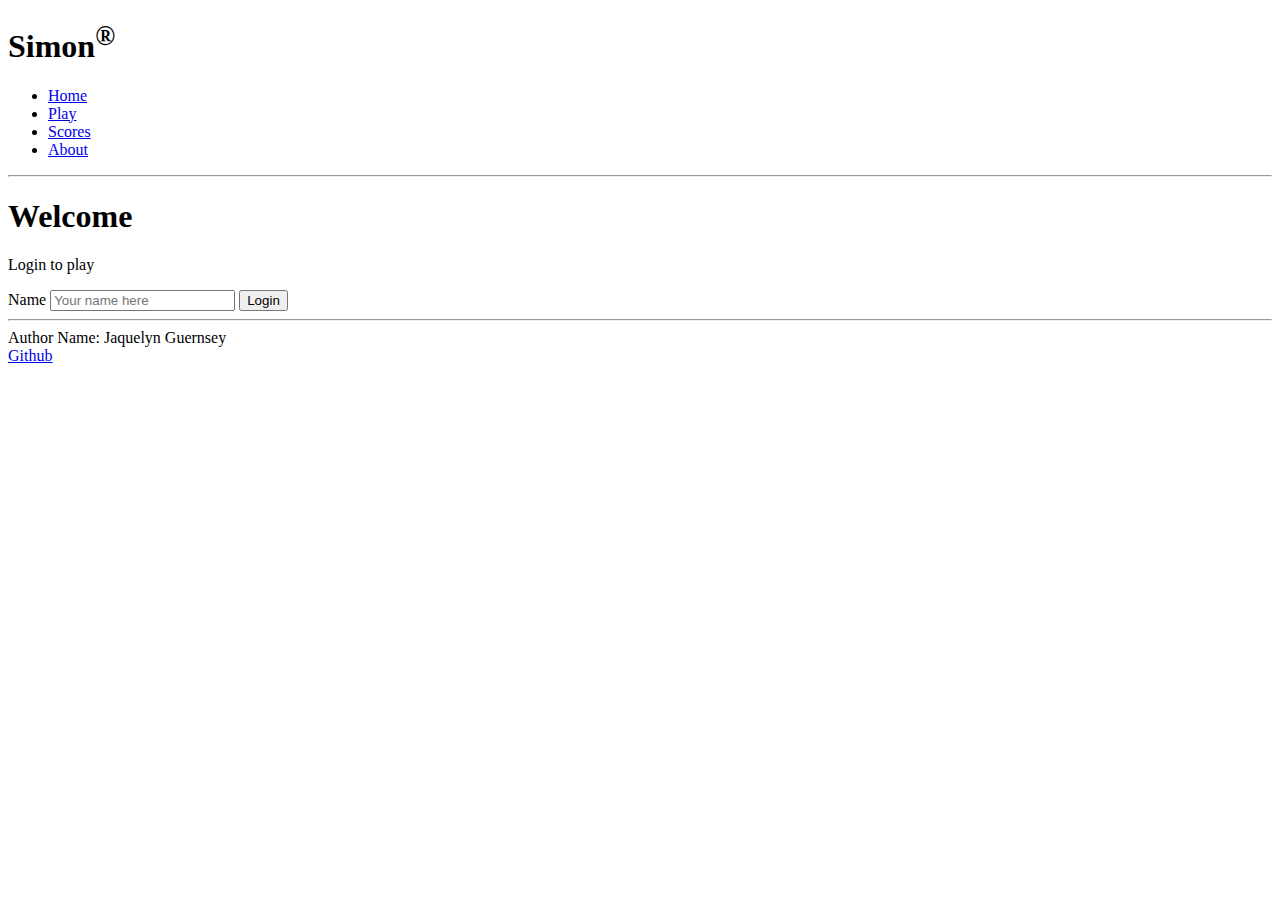
==== index.html @ 6f9daca9 "Implemented index.html" ====
<!DOCTYPE html>
<html lang="en">
    <head>
        <meta charset="UTF-8" />
        <meta name="viewport" content="width=device-width, initial-scale=1.0"/>
        <title>Simon</title>
        <link rel="icon" href="favicon.ico"/>
    </head>
    <body>
        <header>
            <h1>Simon<sup>&reg;</sup></h1>

            <nav>
                <menu>
                    <li><a href="index.html">Home</a></li>
                    <li><a href="play.html">Play</a></li>
                    <li><a href="scores.html">Scores</a></li>
                    <li><a href="about.html">About</a></li>
                </menu>
            </nav>
            <hr/>
        </header>

        <main>
            <h1>Welcome</h1>
            <p>Login to play</p>
            <form method="get" action="play.html">
                <label for="name">Name</label>
                <input type="text" id="name" placeholder="Your name here"/>
                <button type="submit">Login</button>
            </form>
        </main>

        <footer>
            <hr />
            <span class="text-reset">Author Name: Jaquelyn Guernsey</span>
            <br/>
            <a href="https://github.com/GuernJaq/simon">Github</a>
        </footer>
    </body>
</html>
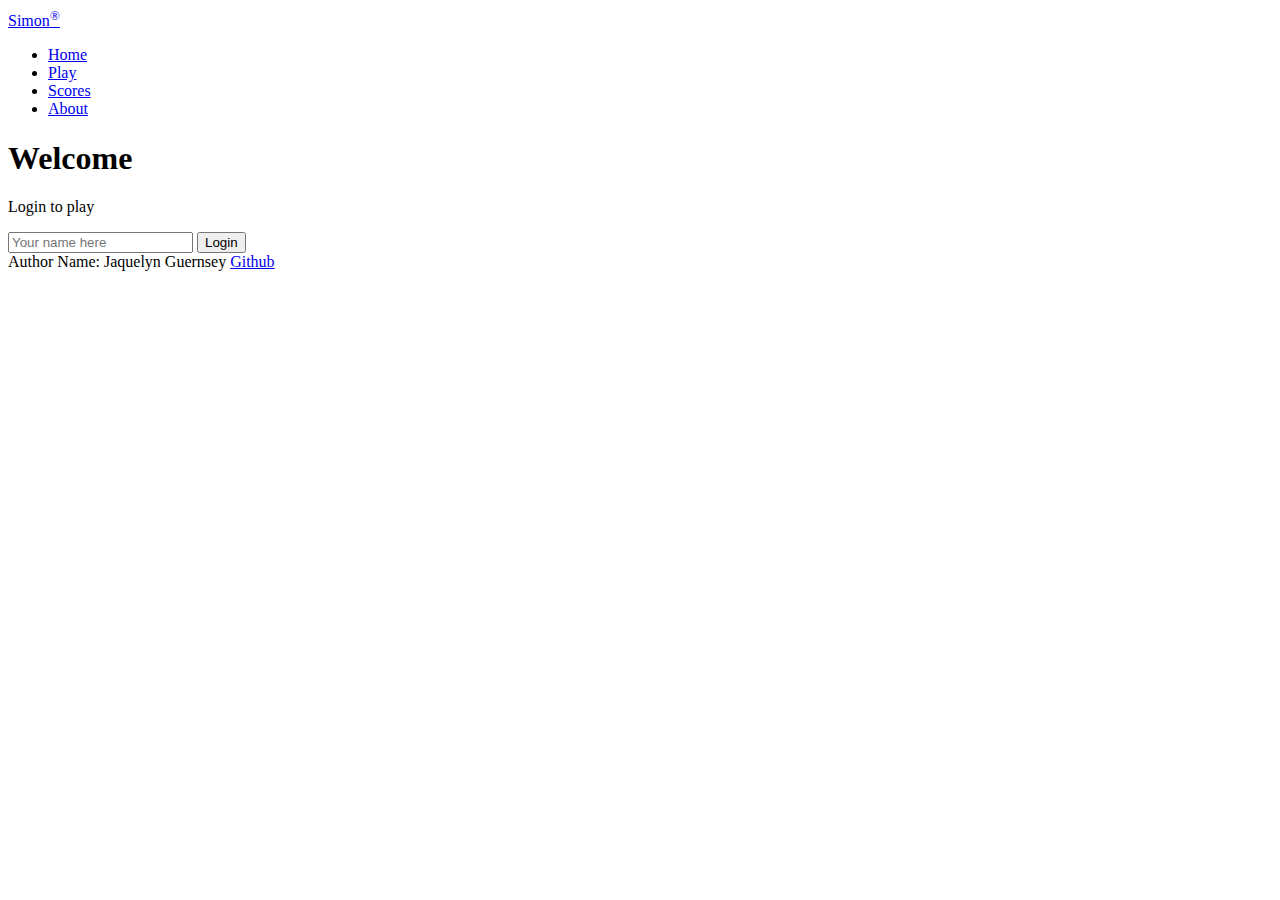
==== commit 9657cf63: "Updated about.html and index.html to Bootstrap" ====
--- a/index.html
+++ b/index.html
@@ -5,37 +5,53 @@
         <meta name="viewport" content="width=device-width, initial-scale=1.0"/>
         <title>Simon</title>
         <link rel="icon" href="favicon.ico"/>
+
+        <link rel="stylesheet" href="favicon.ico"/>
+
+        <link
+            href="https://cdn.jsdelivr.net/npm/bootstrap@5.2.2/dist/css/bootstrap.min.css"
+            rel="stylesheet"
+            integrity="sha384-Zenh87qX5JnK2Jl0vWa8Ck2rdkQ2Bzep5IDxbcnCeuOxjzrPF/et3URy9Bv1WTRi"
+            crossorigin="anonymous"
+        />
     </head>
-    <body>
-        <header>
-            <h1>Simon<sup>&reg;</sup></h1>
 
-            <nav>
-                <menu>
-                    <li><a href="index.html">Home</a></li>
-                    <li><a href="play.html">Play</a></li>
-                    <li><a href="scores.html">Scores</a></li>
-                    <li><a href="about.html">About</a></li>
+    <body class="bg-dark text-light">
+        <header class="container-fluid">
+            <nav class="navbar fixed-top navbar-dark">
+                <a class="navbar-brand" href="#">Simon<sup>&reg;</sup></a>
+                <menu class="navbar-nav">
+                    <li class="nav-item">
+                        <a class="nav-link active" href="index.html">Home</a>
+                    </li>
+                    <li class="nav-item">
+                        <a class="nav-link" href="play.html">Play</a>
+                    </li>
+                    <li class="nav-item">
+                        <a class="nav-link" href="scores.html">Scores</a></li>
+                    <li class="nav-item">
+                        <a class="nav-link" href="about.html">About</a>
+                    </li>
                 </menu>
             </nav>
-            <hr/>
         </header>
 
-        <main>
-            <h1>Welcome</h1>
-            <p>Login to play</p>
-            <form method="get" action="play.html">
-                <label for="name">Name</label>
-                <input type="text" id="name" placeholder="Your name here"/>
-                <button type="submit">Login</button>
-            </form>
+        <main class="container-fluid bg-secondary text-center">
+            <div>
+                <h1>Welcome</h1>
+                <p>Login to play</p>
+                <form method="get" action="play.html">
+                    <input type="text" id="name" placeholder="Your name here"/>
+                    <button type="submit" class="btn btn-primary">Login</button>
+                </form>
+            </div>
         </main>
 
-        <footer>
-            <hr />
-            <span class="text-reset">Author Name: Jaquelyn Guernsey</span>
-            <br/>
-            <a href="https://github.com/GuernJaq/simon">Github</a>
+        <footer class="bg-dark text-dark text-muted">
+            <div class="container-fluid">
+                <span class="text-reset">Author Name: Jaquelyn Guernsey</span>
+                <a class="text-reset" href="https://github.com/GuernJaq/simon">Github</a>
+            </div>
         </footer>
     </body>
 </html>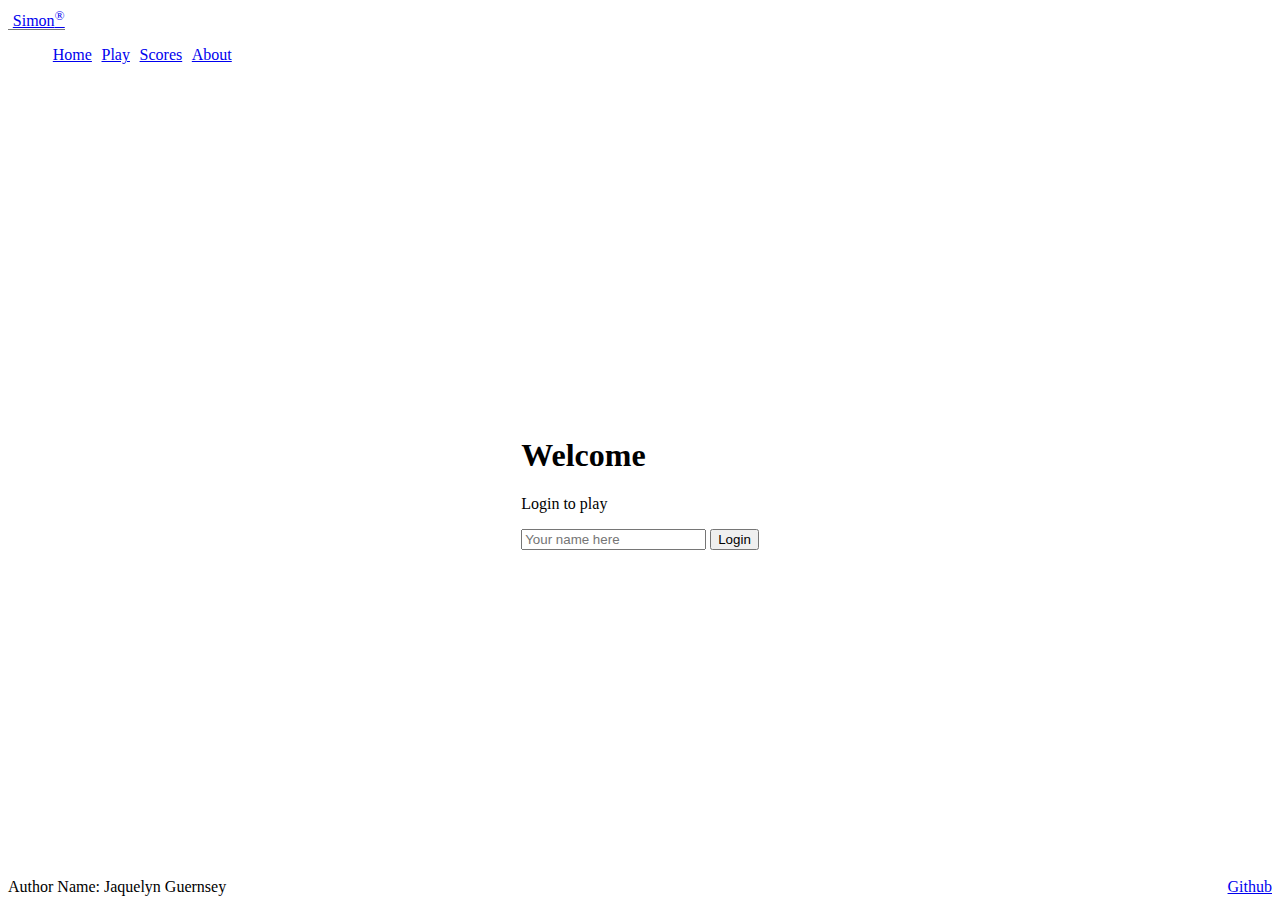
==== commit 852f6fb1: "Finished main.css and fixed minor errors elsewhere" ====
--- a/index.html
+++ b/index.html
@@ -6,7 +6,7 @@
         <title>Simon</title>
         <link rel="icon" href="favicon.ico"/>
 
-        <link rel="stylesheet" href="favicon.ico"/>
+        <link rel="stylesheet" href="main.css"/>
 
         <link
             href="https://cdn.jsdelivr.net/npm/bootstrap@5.2.2/dist/css/bootstrap.min.css"
--- a/main.css
+++ b/main.css
@@ -0,0 +1,156 @@
+body{
+    display: flex;
+    flex-direction: column;
+    min-width: 375px;
+}
+
+header{
+    flex: 0 80px;
+}
+
+main{
+    flex: 1 calc(100vh - 110px);
+    display: flex;
+    flex-direction: column;
+    align-items: center;
+    justify-content: space-around;
+}
+
+footer{
+    flex: 0 30px;
+}
+
+menu{
+    flex: 1;
+    display: flex;
+    flex-direction: row !important;
+    list-style: none;
+}
+
+.navbar-brand{
+    padding-left: 0.3em;
+    border-bottom: solid rgb(120,120,120) thin;
+}
+
+menu .nav-item{
+    padding: 0 0.3em;
+}
+
+footer a{
+    float: right;
+}
+
+#count{
+    color: rgb(250, 240, 160);
+}
+
+.players{
+    flex: 1;
+    width: 100%;
+    padding: 0.5em;
+}
+
+.player-name{
+    color: rgb(120,190,210);
+}
+
+.game{
+    background: rgb(0, 0, 0);
+    border-radius: 50%;
+    box-shadow: 0 0 20px 5px rgb(69,69,69);
+    width: 80vw;
+    height: 80vw;
+    position: absolute;
+    min-width: 350px;
+    min-height: 350px;
+    max-width: min(80vmin, 1000px);
+    max-height: min(80vmin, 1000px);
+}
+
+.button-container{
+    width: 100%;
+    height: 100%;
+    display: grid;
+    grid-template-columns: 1fr 1fr;
+    gap: 20px;
+}
+
+.button-top-left{
+    border-radius: 100% 0 0 0;
+    margin: 20px 0 0 20px;
+    background-color: green;
+    border: thick solid rgb(35,55,0);
+}
+
+.button-top-right{
+    border-radius: 0 100% 0 0;
+    margin: 20px 20px 0 0;
+    background-color: red;
+    border: thick solid rgb(85,10,10);
+}
+
+.button-bottom-left{
+    border-radius: 0 0 0 100%;
+    margin: 0 0 20px 20px;
+    background-color: yellow;
+    border: thick solid rgb(130,125,15);
+}
+
+.button-bottom-right{
+    border-radius: 0 0 100% 0;
+    margin: 0 20px 20px 0;
+    background-color: blue;
+    border: thick solid rgb(30,15,100);
+}
+
+.controls{
+    position: absolute;
+    border-radius: 50%;
+    width: 200px;
+    height: 200px;
+    background-color: black;
+    padding: 2em;
+    display: flex;
+    align-items: center;
+    justify-content: space-around;
+    flex-direction: column;
+}
+
+.game-name{
+    font-size: 2em;
+    font-weight: bold;
+    margin-bottom: 0.5em;
+}
+
+.score{
+    position: absolute;
+    text-align: center;
+    font-size: 20px;
+    font-family: monospace;
+    font-weight: bold;
+    color: red;
+    cursor: default;
+    width: 50px;
+    height: 30px;
+    border-radius: 10px;
+    border: solid thin rgb(120,0,0);
+    background-color: #300;
+}
+
+.center{
+    top: 50%;
+    left: 50%;
+    transform: translateX(-50%) translateY(-50%);
+}
+
+@media (max-height: 600px){
+    header{
+        display: none;
+    }
+    footer{
+        display: none;
+    }
+    main{
+        flex: 1 100vh;
+    }
+}